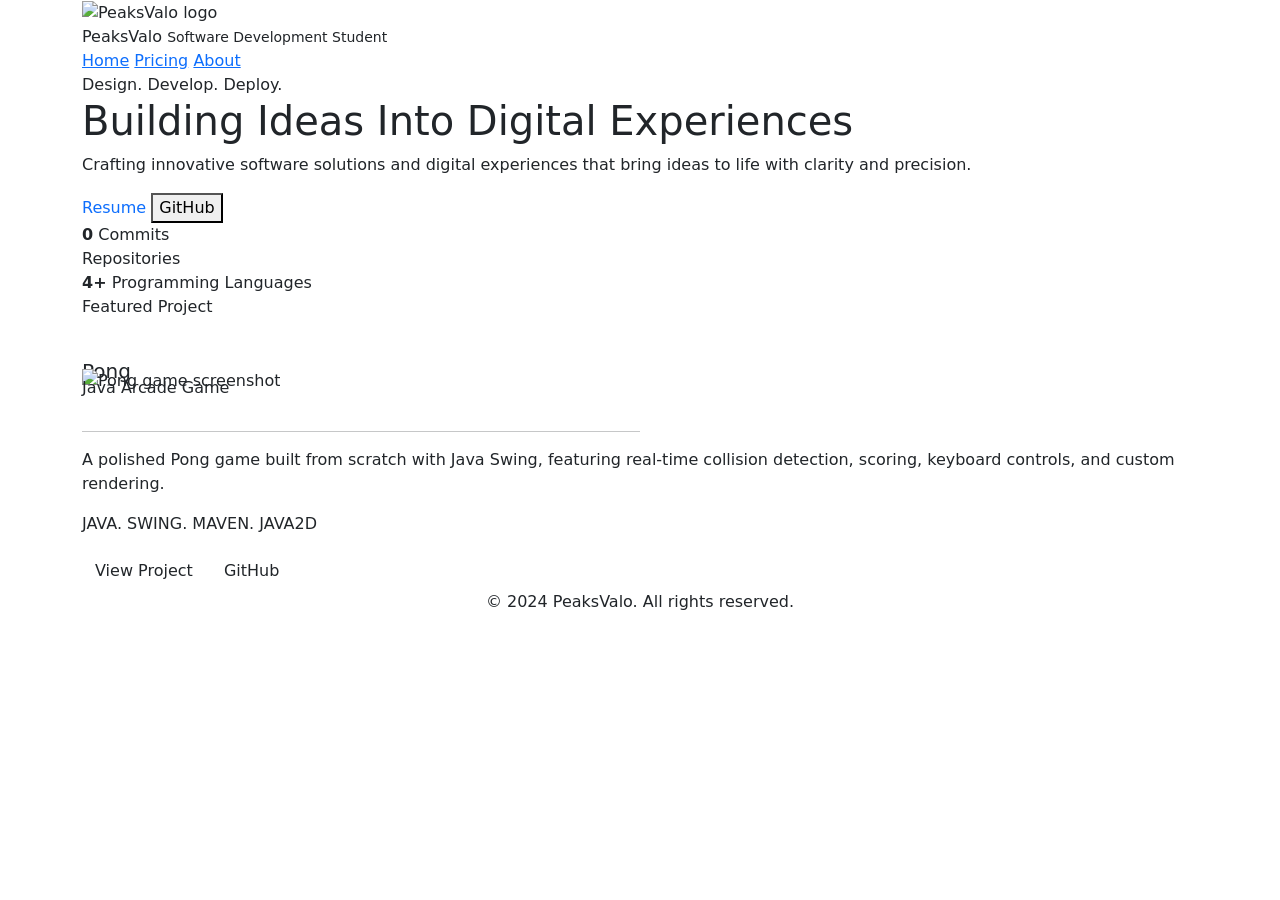
==== src/main/resources/templates/index.html @ 8fcdf1e5 "Made pricing page" ====
<!DOCTYPE html>
<html lang="en" xmlns:th="http://www.thymeleaf.org">
<head>
    <link href="https://cdn.jsdelivr.net/npm/bootstrap@5.3.0/dist/css/bootstrap.min.css" rel="stylesheet">
    <!-- Google Fonts -->
    <link href="https://fonts.googleapis.com/css2?family=Poppins:wght@400;500;600;700&display=swap"
      rel="stylesheet">

    <link rel="stylesheet" href="/css/hero.css">
    <meta charset="UTF-8">
    <meta name="viewport" content="width=device-width, initial-scale=1.0">
    <title>Home</title>
</head>
<body>
  <header class="site-header">
    <div class="container">
      <div class="header-row">
        <div class="brand-wrap">
          <img src="/images/PeaksValo Mountain Gradient Logo.png" alt="PeaksValo logo" class="brand-logo">
          <div class="brand-copy">
            <span class="brand-name">PeaksValo</span>
            <small>Software Development Student</small>
          </div>
        </div>

        <nav class="main-nav" aria-label="Main navigation">
          <a href="#">Home</a>
          <a href="/pricing">Pricing</a>
          <a href="/about">About</a>
          <a href="/contact" class="nav-cta" style="text-decoration: none; color: white">Contact Me</a>
         
        </nav>
      </div>
    </div>
  </header>

  <main class="hero-section">
    <div class="container hero-grid">
      <div class="hero-copy">
        <span class="eyebrow">Design. Develop. Deploy.</span>
        <h1>Building Ideas <span class="simple-text">Into Digital Experiences</span></h1>
        <p>
          Crafting innovative software solutions and digital experiences that bring ideas to life with clarity and precision.
        </p>
        <div class="hero-actions">
          <a href="/assets/Jackson's Resume.pdf" class="primary-btn" style="text-decoration: none;">Resume</a>
          <button class="secondary-btn" onclick="window.location.href='https://github.com/PeakValo05'">GitHub</button>
        </div>
        <div class="stats-row">
          <div>
            <strong th:text="${commitCount}">0</strong>
            <span>Commits</span>
          </div>
          <div>
            <strong th:text="${repoCount}"></strong>
            <span>Repositories</span>
          </div>
          <div>
            <strong>4+</strong>
            <span>Programming Languages</span>
          </div>
        </div>
      </div>

      <div class="hero-visual" aria-label="Featured hiking scene">
        <div class="visual-card">
          <div class="mini-badge">Featured Project</div>

          <img th:src="@{/images/pong-image.png}" alt="Pong game screenshot" class="project-thumbnail" style="width: 40%; height: auto; transform: translateY(50px);">

          <h1 style="margin-top: 1rem; font-size: 20px;">Pong</h1>
          <p style="transform: translateY(-15px);">Java Arcade Game</p>
          

          <hr class="divider w-50 bg-dark">

          <p> A polished Pong game built from scratch                    
         with Java Swing, featuring real-time                       
        collision detection, scoring, keyboard                     
       controls, and custom rendering.        </p>

       <p>JAVA. SWING. MAVEN. JAVA2D</p>

            <div class="price-row">
              
            <a href="https://github.com/PeakValo05/Pong_Game" class="btn primary-btn mt-auto">View Project</a>
            <a href="https://github.com/PeakValo05" class="btn secondary-btn mt-auto">GitHub</a>
          </div>
        </div>
      </div>
    </div>
  </main>


  <footer class="site-footer">
    <div class="container d-flex justify-content-center">
      <p>&copy; 2024 PeaksValo. All rights reserved.</p>
    </div>
  </footer>

</body>
</html>
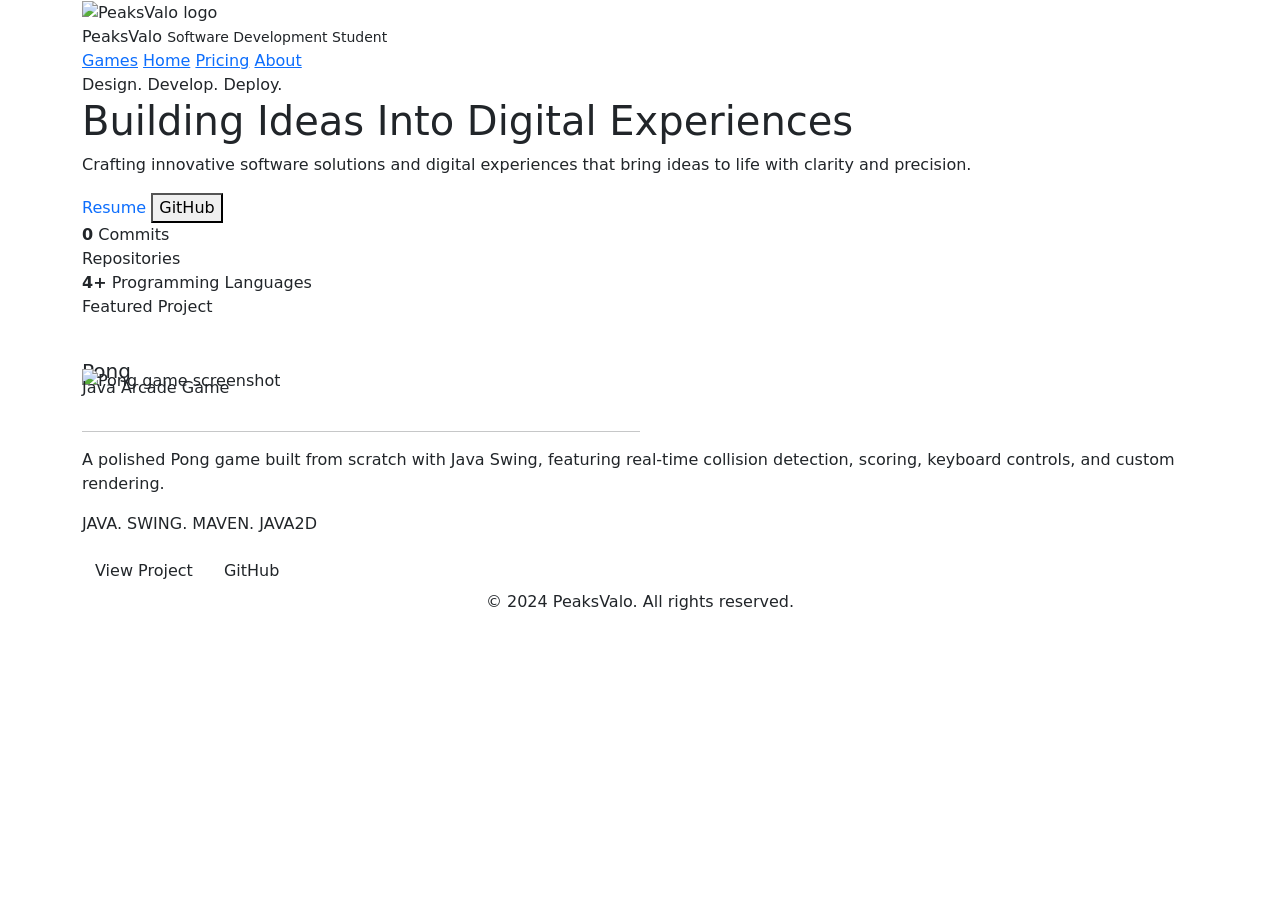
==== commit 3cf4aad0: "Initial gameplay done" ====
--- a/src/main/resources/templates/index.html
+++ b/src/main/resources/templates/index.html
@@ -24,6 +24,7 @@
         </div>
 
         <nav class="main-nav" aria-label="Main navigation">
+          <a href="/game-portal">Games</a>
           <a href="#">Home</a>
           <a href="/pricing">Pricing</a>
           <a href="/about">About</a>
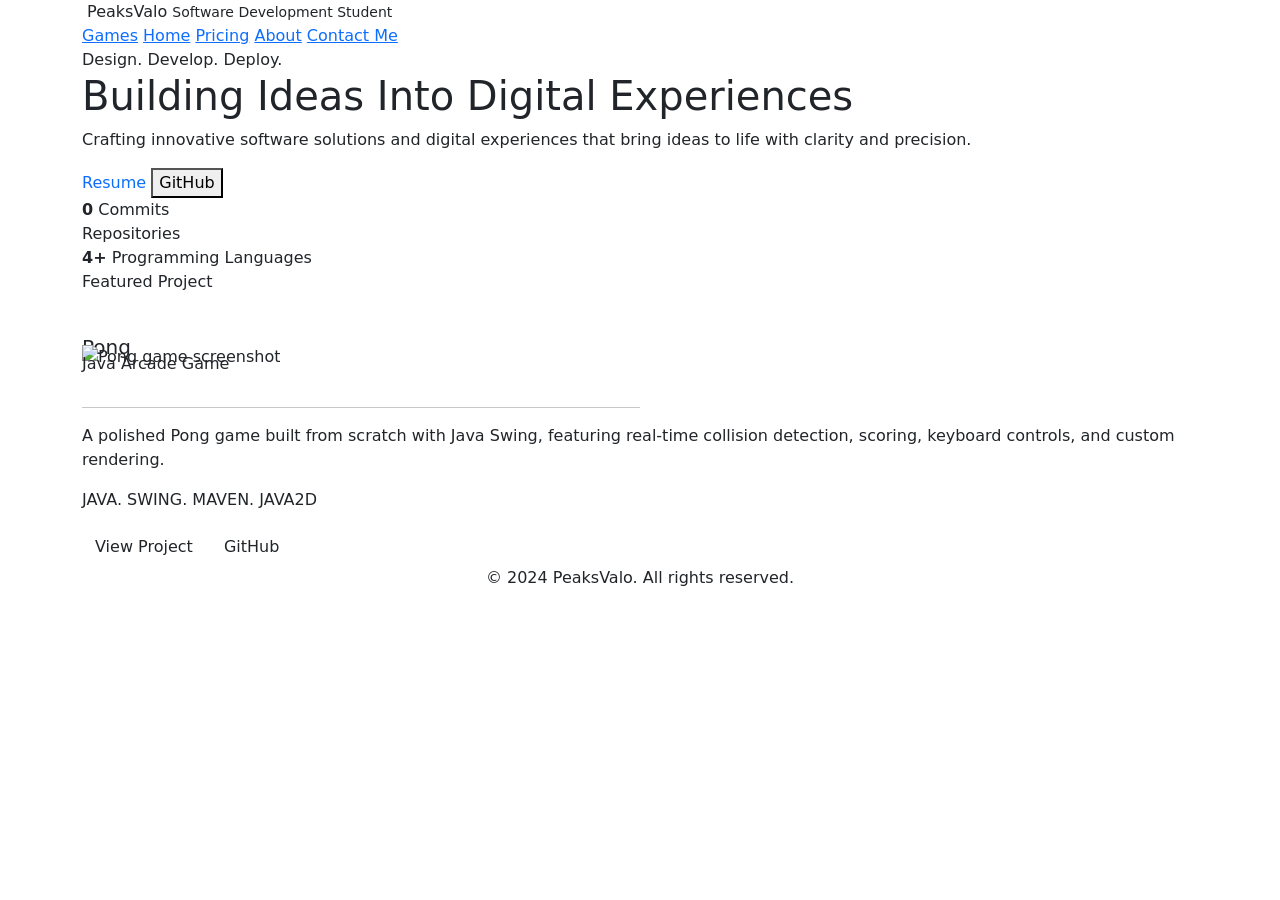
==== commit 7e80d580: "Pollished nav btns" ====
--- a/src/main/resources/templates/index.html
+++ b/src/main/resources/templates/index.html
@@ -15,21 +15,20 @@
   <header class="site-header">
     <div class="container">
       <div class="header-row">
-        <div class="brand-wrap">
-          <img src="/images/PeaksValo Mountain Gradient Logo.png" alt="PeaksValo logo" class="brand-logo">
-          <div class="brand-copy">
+        <a class="brand-wrap text-decoration-none text-reset" href="/" aria-label="PeaksValo home">
+          <img src="/images/PeaksValo Mountain Gradient Logo.png" alt="" class="brand-logo">
+          <span class="brand-copy">
             <span class="brand-name">PeaksValo</span>
             <small>Software Development Student</small>
-          </div>
-        </div>
+          </span>
+        </a>
 
         <nav class="main-nav" aria-label="Main navigation">
           <a href="/game-portal">Games</a>
-          <a href="#">Home</a>
+          <a href="/" aria-current="page">Home</a>
           <a href="/pricing">Pricing</a>
           <a href="/about">About</a>
-          <a href="/contact" class="nav-cta" style="text-decoration: none; color: white">Contact Me</a>
-         
+          <a href="/contact" class="nav-cta">Contact Me</a>
         </nav>
       </div>
     </div>
@@ -108,4 +107,3 @@
 
 
 
-
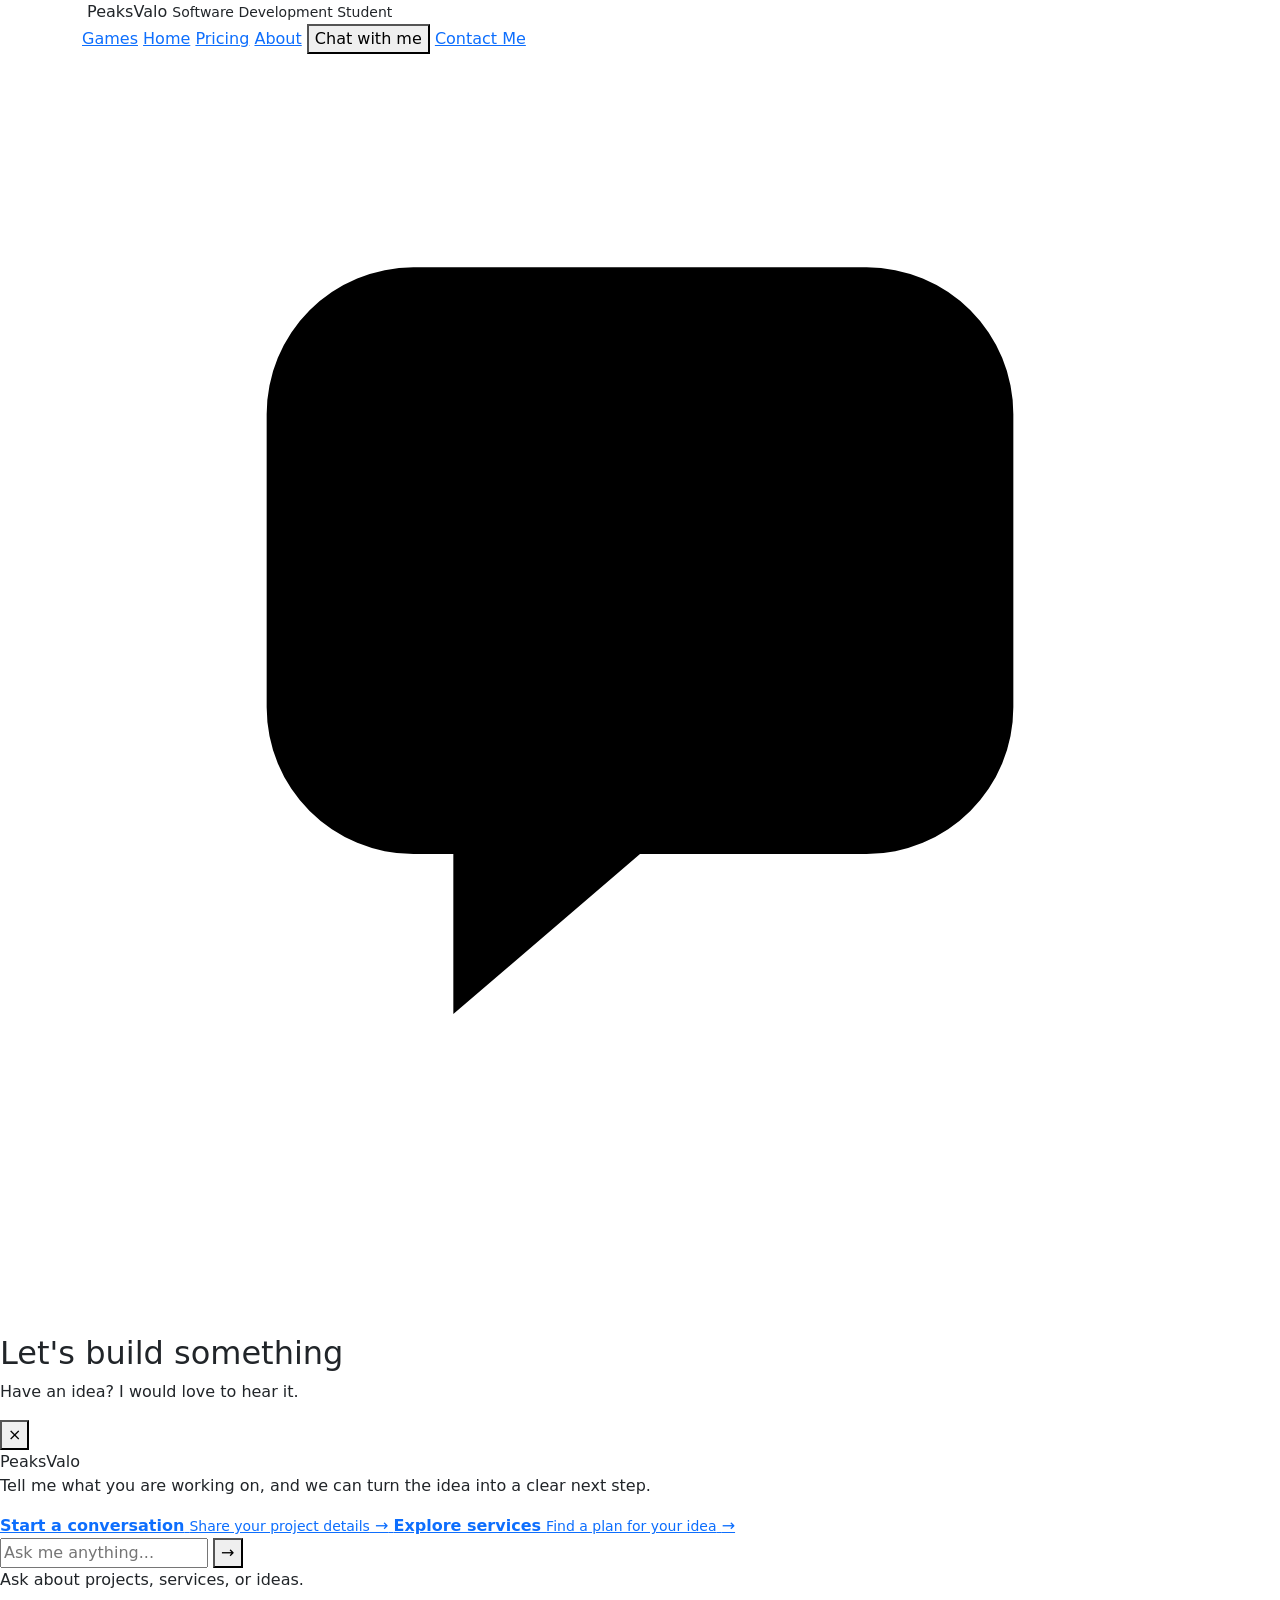
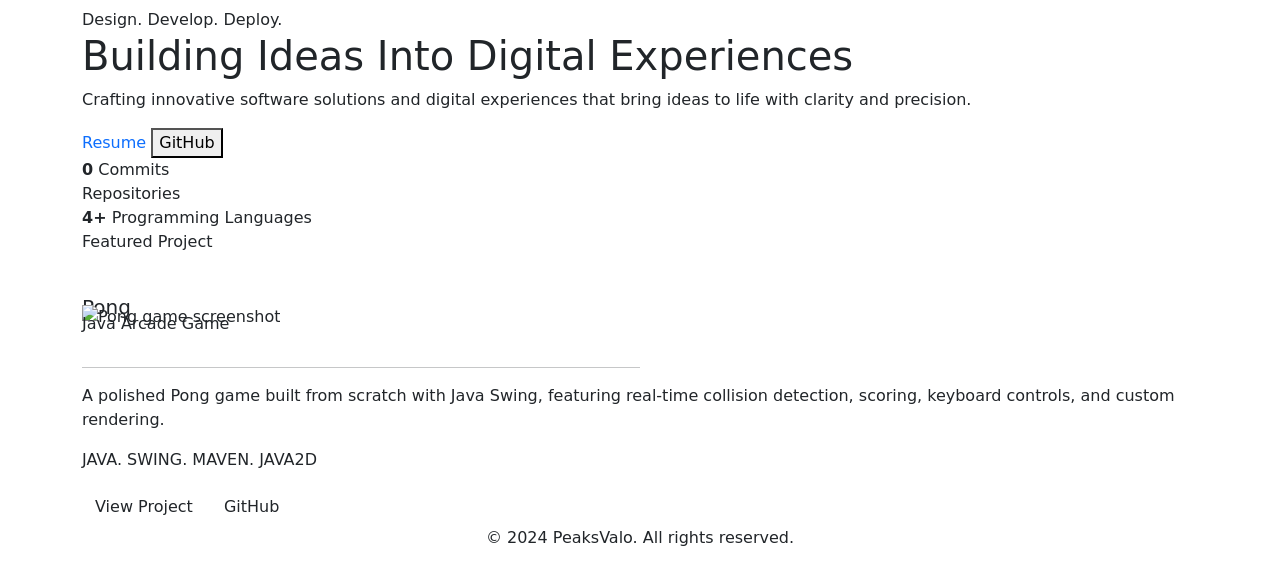
==== commit c9667546: "AI bot created successfully" ====
--- a/src/main/resources/templates/index.html
+++ b/src/main/resources/templates/index.html
@@ -7,6 +7,9 @@
       rel="stylesheet">
 
     <link rel="stylesheet" href="/css/hero.css">
+    <link rel="stylesheet" href="/css/side-panel.css">
+    <link rel="stylesheet" href="/css/ai-chat.css">
+    <script src="/js/bot.js" defer></script>
     <meta charset="UTF-8">
     <meta name="viewport" content="width=device-width, initial-scale=1.0">
     <title>Home</title>
@@ -24,15 +27,75 @@
         </a>
 
         <nav class="main-nav" aria-label="Main navigation">
-          <a href="/game-portal">Games</a>
+          <a href="/games">Games</a>
           <a href="/" aria-current="page">Home</a>
           <a href="/pricing">Pricing</a>
           <a href="/about">About</a>
+          <button id="toggleBtn" class="nav-toggle" type="button" aria-controls="sidePanel" aria-expanded="false">
+            <span class="nav-toggle-dot" aria-hidden="true"></span>
+            Chat with me
+          </button>
           <a href="/contact" class="nav-cta">Contact Me</a>
         </nav>
       </div>
     </div>
   </header>
+
+  <div id="panelOverlay" class="panel-overlay" aria-hidden="true"></div>
+  <aside id="sidePanel" class="side-panel" aria-labelledby="panelTitle" aria-hidden="true">
+    <div class="side-panel-header">
+      <div class="panel-icon" aria-hidden="true">
+        <svg viewBox="0 0 24 24" role="img">
+          <path d="M5 6.75A2.75 2.75 0 0 1 7.75 4h8.5A2.75 2.75 0 0 1 19 6.75v5.5A2.75 2.75 0 0 1 16.25 15H12l-3.5 3v-3H7.75A2.75 2.75 0 0 1 5 12.25v-5.5Z"></path>
+        </svg>
+      </div>
+      <div class="panel-heading">
+        <h2 id="panelTitle">Let's build something</h2>
+        <p>Have an idea? I would love to hear it.</p>
+      </div>
+      <button id="closeBtn" class="panel-close" type="button" aria-label="Close chat panel">&times;</button>
+    </div>
+
+    <div class="side-panel-content">
+      <div class="chat-bubble">
+        <span class="chat-bubble-label">PeaksValo</span>
+        <p>Tell me what you are working on, and we can turn the idea into a clear next step.</p>
+      </div>
+
+      <div class="panel-actions">
+        <a class="panel-action" href="/contact">
+          <span>
+            <strong>Start a conversation</strong>
+            <small>Share your project details</small>
+          </span>
+          <span aria-hidden="true">&rarr;</span>
+        </a>
+        <a class="panel-action" href="/pricing">
+          <span>
+            <strong>Explore services</strong>
+            <small>Find a plan for your idea</small>
+          </span>
+          <span aria-hidden="true">&rarr;</span>
+        </a>
+      </div>
+
+
+      <div id="aiChatMessages" class="chat-log" role="log" aria-live="polite" aria-label="Chat messages"></div>
+
+      <form class="chat-composer" id="chatComposer">
+        <label class="visually-hidden" for="aiMessage">Message the PeaksValo assistant</label>
+        <input id="aiMessage" name="message" type="text" placeholder="Ask me anything..." autocomplete="off" maxlength="500">
+        <button type="submit" aria-label="Send message" id="aiSendBtn">
+          <span aria-hidden="true">&rarr;</span>
+        </button>
+      </form>
+      <p class="composer-hint">Ask about projects, services, or ideas.</p>
+    </div>
+  </aside>
+
+
+
+
 
   <main class="hero-section">
     <div class="container hero-grid">
@@ -97,13 +160,9 @@
       <p>&copy; 2024 PeaksValo. All rights reserved.</p>
     </div>
   </footer>
+  
 
+  <script src="/js/side-panel.js"></script>
 </body>
 </html>
 
-
-
-
-
-
-
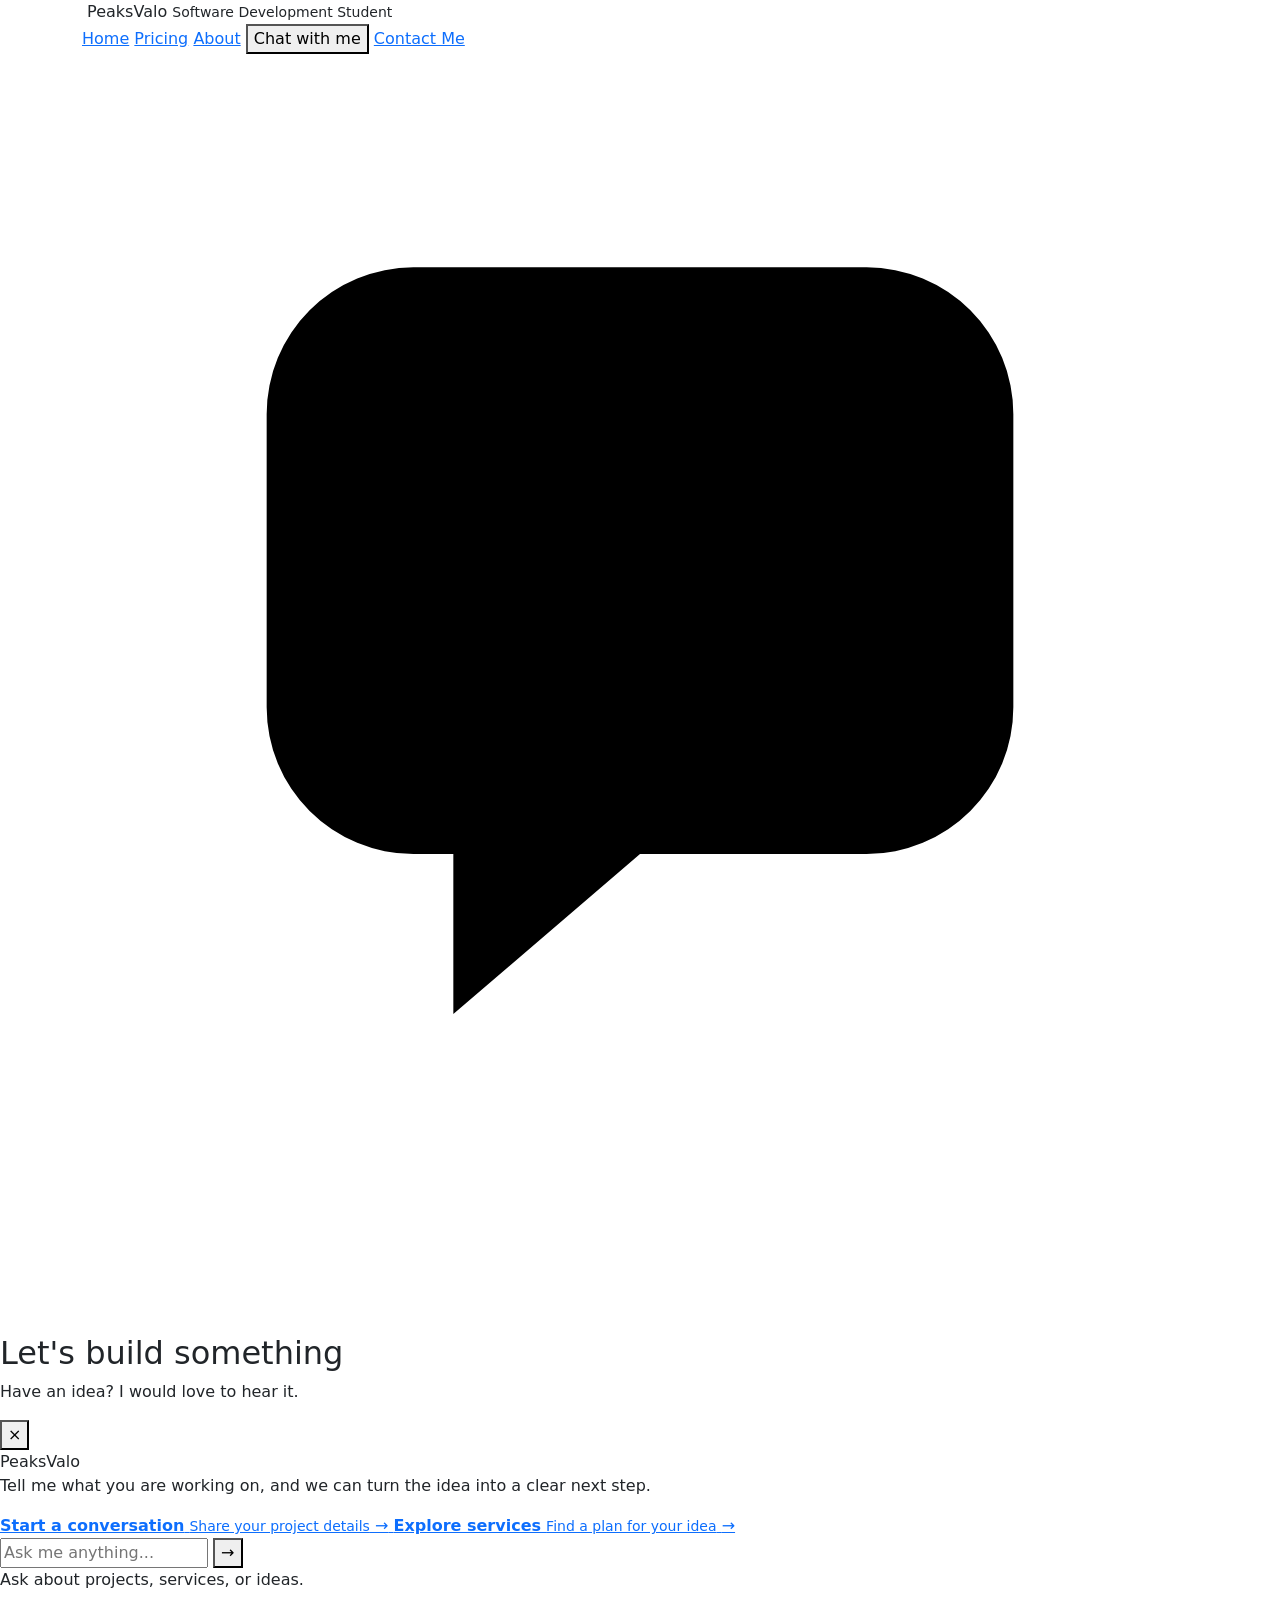
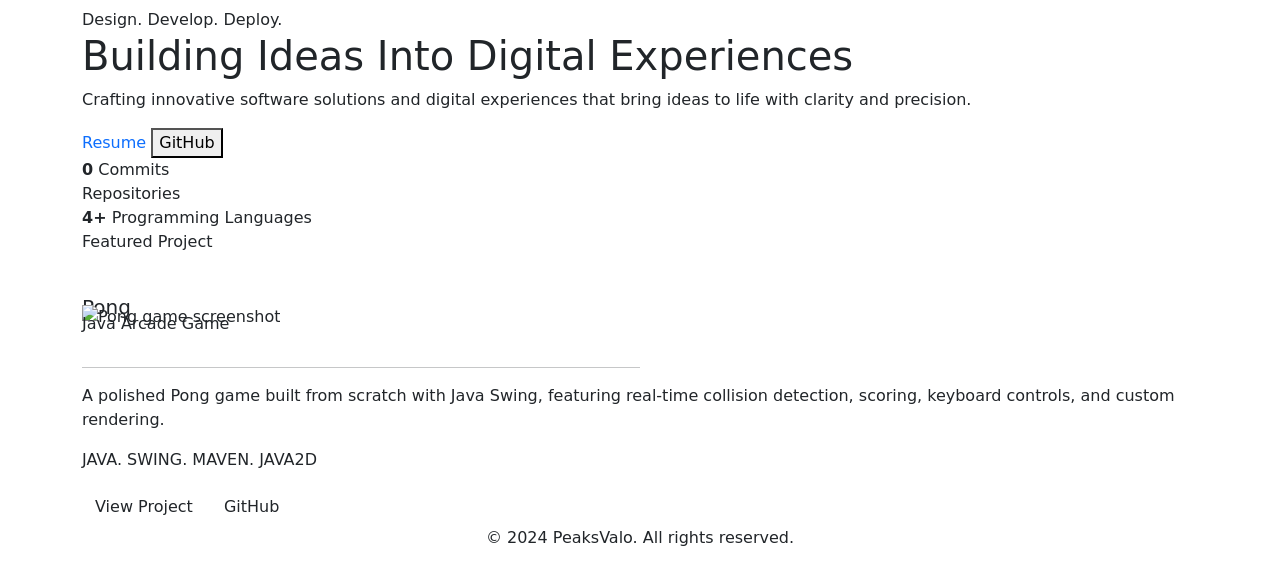
==== commit 0dcbd8b4: "Initial commmit" ====
--- a/src/main/resources/templates/index.html
+++ b/src/main/resources/templates/index.html
@@ -27,7 +27,7 @@
         </a>
 
         <nav class="main-nav" aria-label="Main navigation">
-          <a href="/games">Games</a>
+        
           <a href="/" aria-current="page">Home</a>
           <a href="/pricing">Pricing</a>
           <a href="/about">About</a>
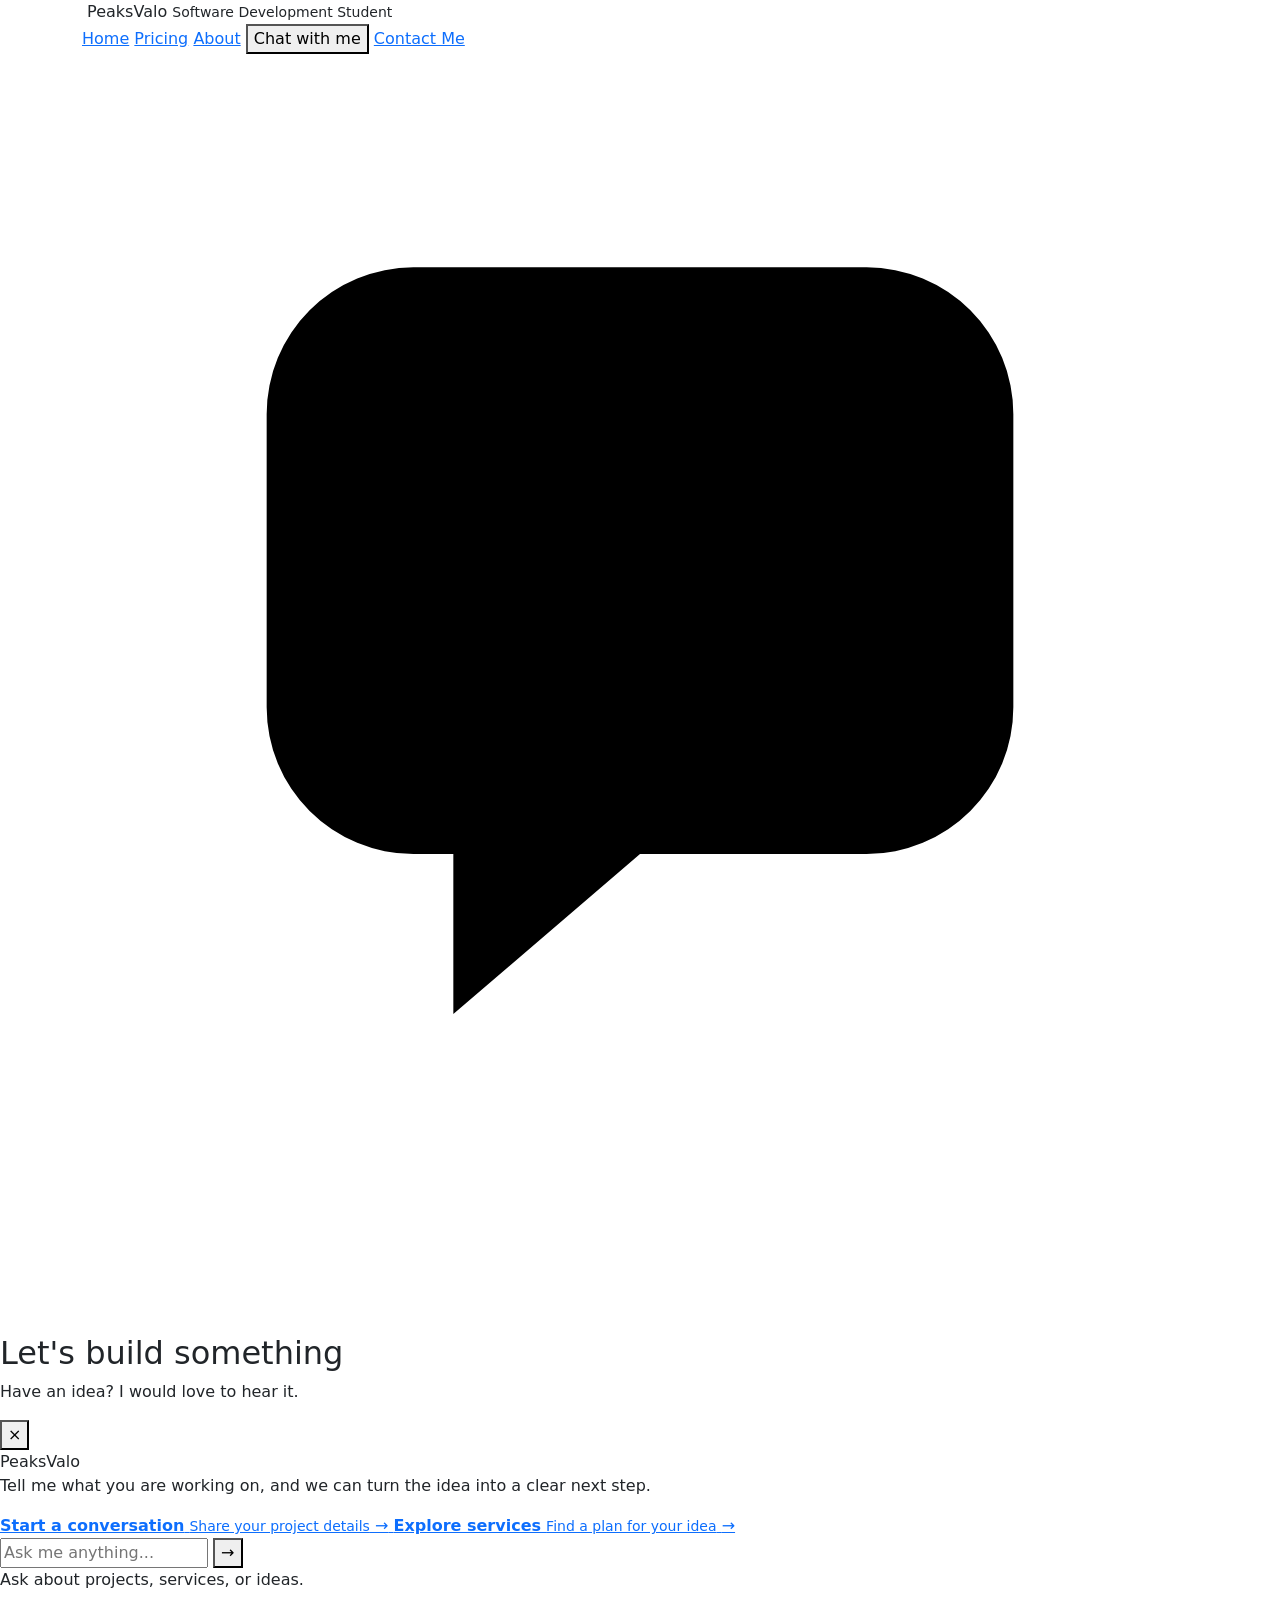
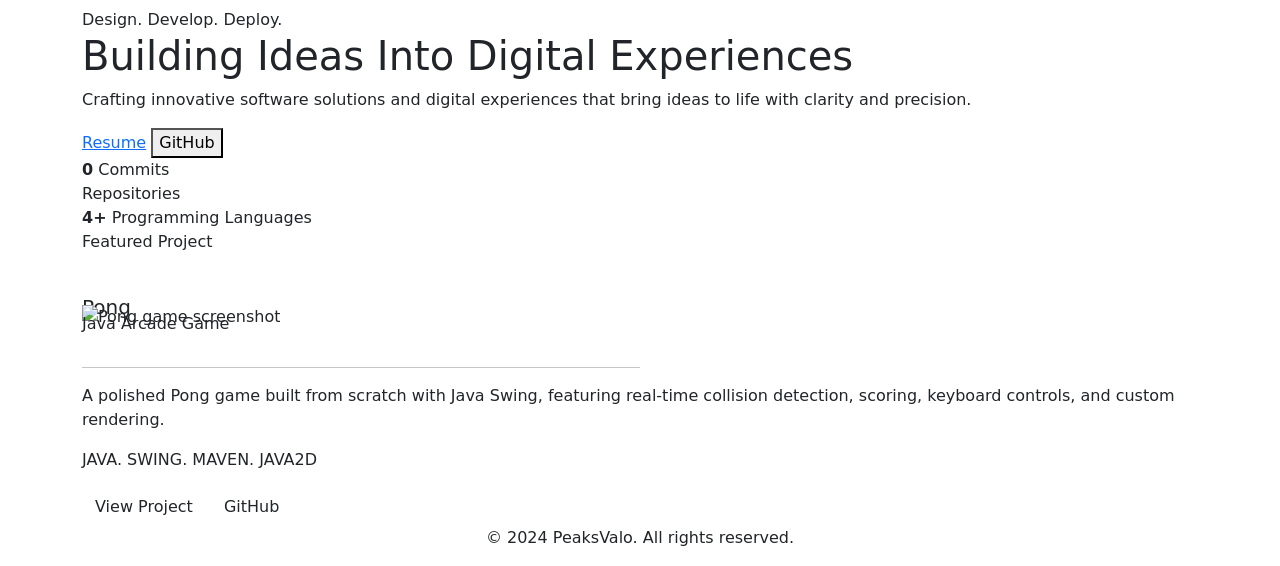
==== commit d2b8d937: "initial commit" ====
--- a/src/main/resources/templates/index.html
+++ b/src/main/resources/templates/index.html
@@ -9,6 +9,7 @@
     <link rel="stylesheet" href="/css/hero.css">
     <link rel="stylesheet" href="/css/side-panel.css">
     <link rel="stylesheet" href="/css/ai-chat.css">
+    <link rel="stylesheet" href="/css/transition.css">
     <script src="/js/bot.js" defer></script>
     <meta charset="UTF-8">
     <meta name="viewport" content="width=device-width, initial-scale=1.0">
@@ -106,8 +107,8 @@
           Crafting innovative software solutions and digital experiences that bring ideas to life with clarity and precision.
         </p>
         <div class="hero-actions">
-          <a href="/assets/Jackson's Resume.pdf" class="primary-btn" style="text-decoration: none;">Resume</a>
-          <button class="secondary-btn" onclick="window.location.href='https://github.com/PeakValo05'">GitHub</button>
+          <a href="/assets/Jackson's Resume.pdf" class="primary-btn" target="_blank" rel="noopener noreferrer">Resume</a>
+          <button class="secondary-btn" onclick="window.open('https://github.com/PeakValo05', '_blank', 'noopener,noreferrer')">GitHub</button>
         </div>
         <div class="stats-row">
           <div>
@@ -146,8 +147,8 @@
 
             <div class="price-row">
               
-            <a href="https://github.com/PeakValo05/Pong_Game" class="btn primary-btn mt-auto">View Project</a>
-            <a href="https://github.com/PeakValo05" class="btn secondary-btn mt-auto">GitHub</a>
+            <a href="https://github.com/PeakValo05/Pong_Game" class="btn primary-btn mt-auto" target="_blank" rel="noopener noreferrer">View Project</a>
+            <a href="https://github.com/PeakValo05" class="btn secondary-btn mt-auto" target="_blank" rel="noopener noreferrer">GitHub</a>
           </div>
         </div>
       </div>
@@ -163,6 +164,6 @@
   
 
   <script src="/js/side-panel.js"></script>
+  <script src="/js/transition.js"></script>
 </body>
 </html>
-
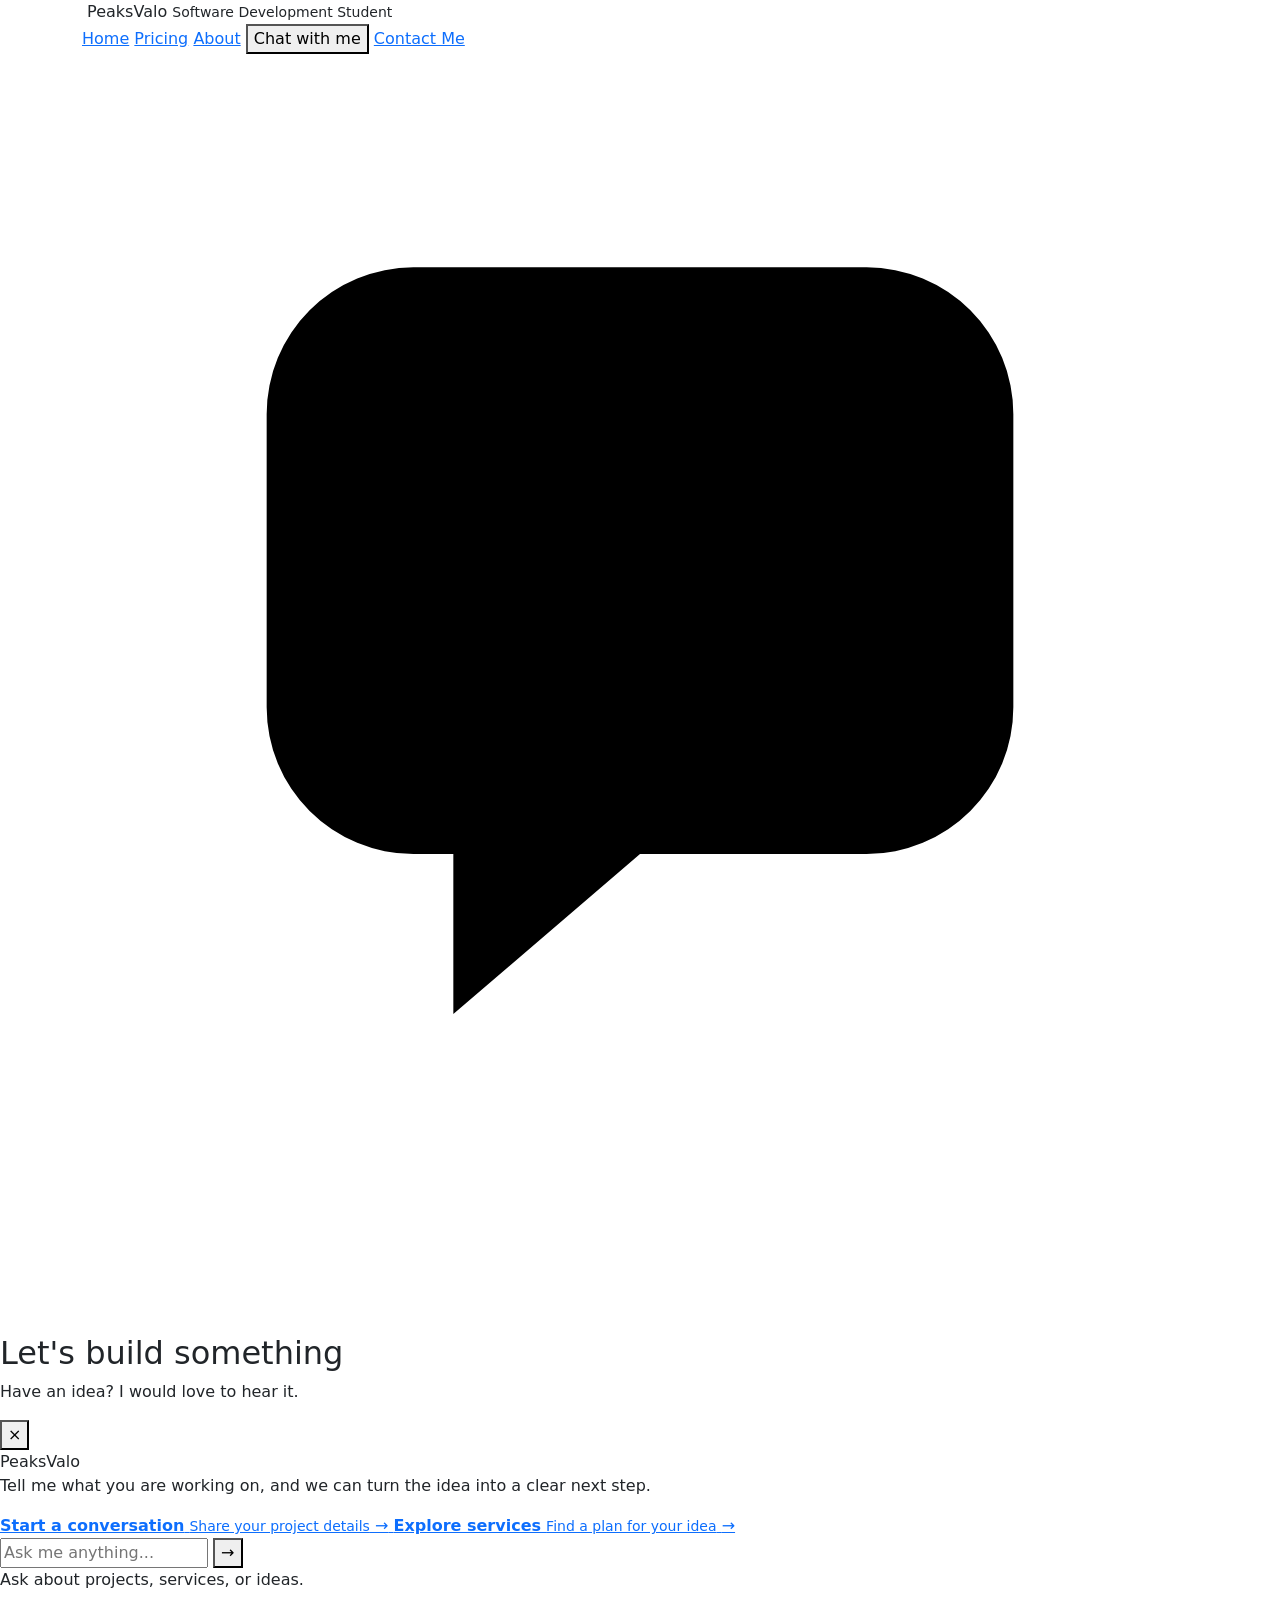
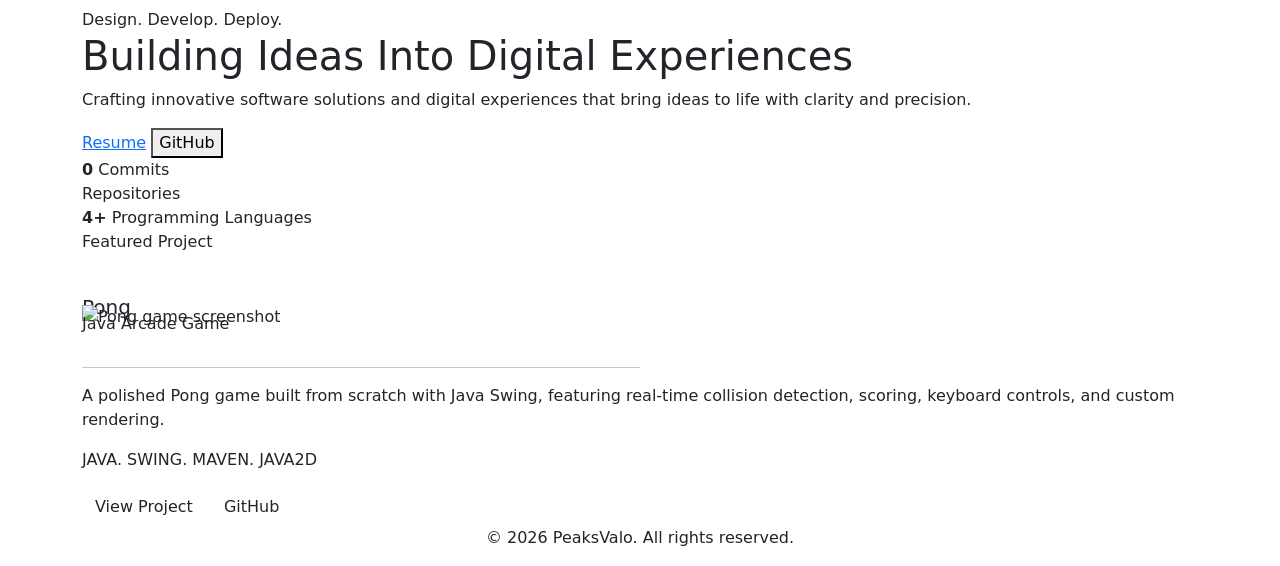
==== commit 0bc3d029: "Pollished and completed personal page" ====
--- a/src/main/resources/templates/index.html
+++ b/src/main/resources/templates/index.html
@@ -16,6 +16,10 @@
     <title>Home</title>
 </head>
 <body>
+
+  
+
+
   <header class="site-header">
     <div class="container">
       <div class="header-row">
@@ -158,7 +162,7 @@
 
   <footer class="site-footer">
     <div class="container d-flex justify-content-center">
-      <p>&copy; 2024 PeaksValo. All rights reserved.</p>
+      <p>&copy; 2026 PeaksValo. All rights reserved.</p>
     </div>
   </footer>
   
